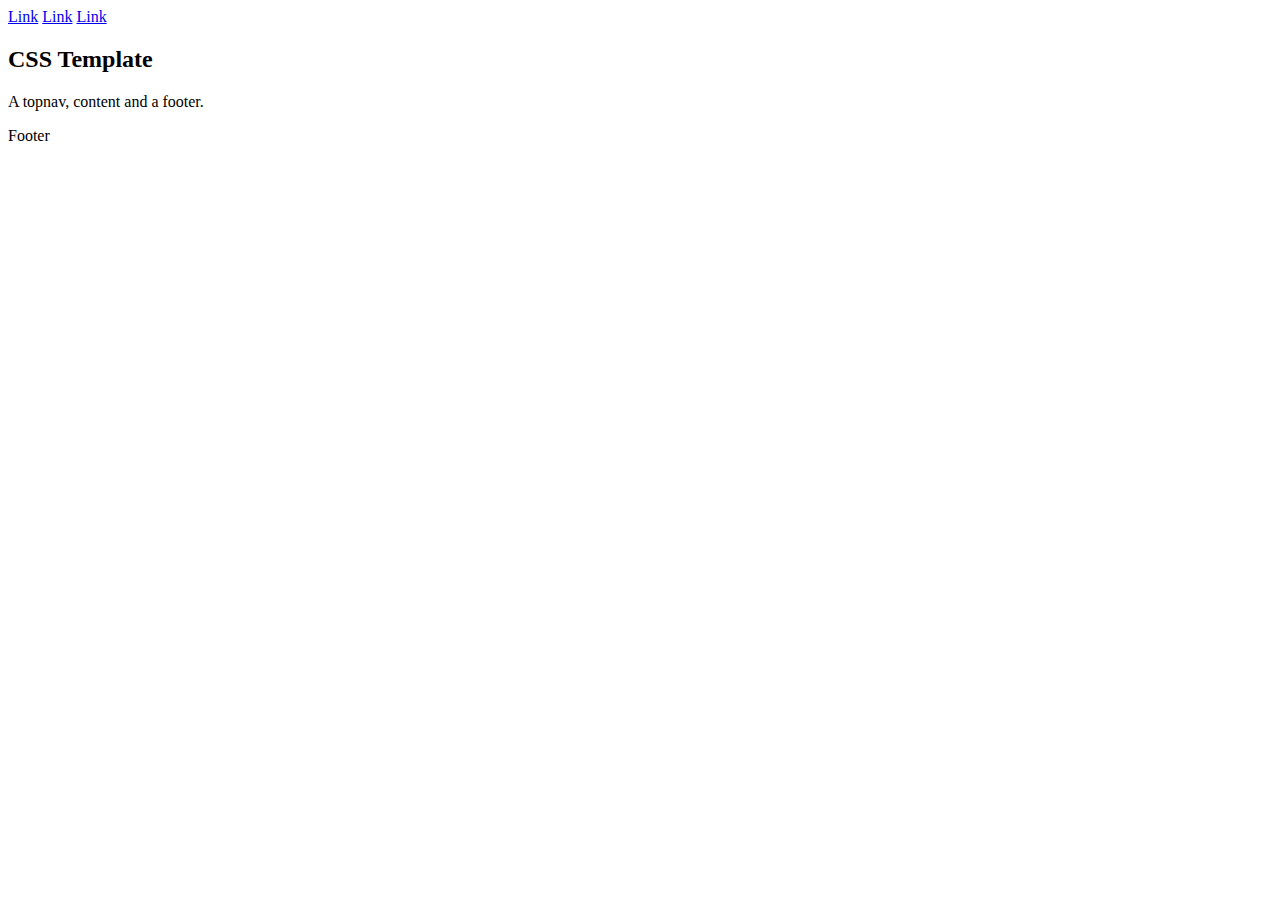
==== index.html @ 4b2f090a "here" ====
<!DOCTYPE html>
<!-- 333sylforest.github.io-->
<html lang="en">
<html>
<HEAD>
<TITLE>Data Privacy in the US</TITLE>
<meta charset="utf-8">
<meta name="viewport" content="width=device-width, initial-scale=1">
<link rel="stylesheet" href="style.css">
</HEAD>
</head>
<body>

<div class="topnav">
  <a href="#">Link</a>
  <a href="#">Link</a>
  <a href="#">Link</a>
</div>

<div class="content">
  <h2>CSS Template</h2>
  <p>A topnav, content and a footer.</p>
</div>

<div class="footer">
  <p>Footer</p>
</div>

</body>
</html>
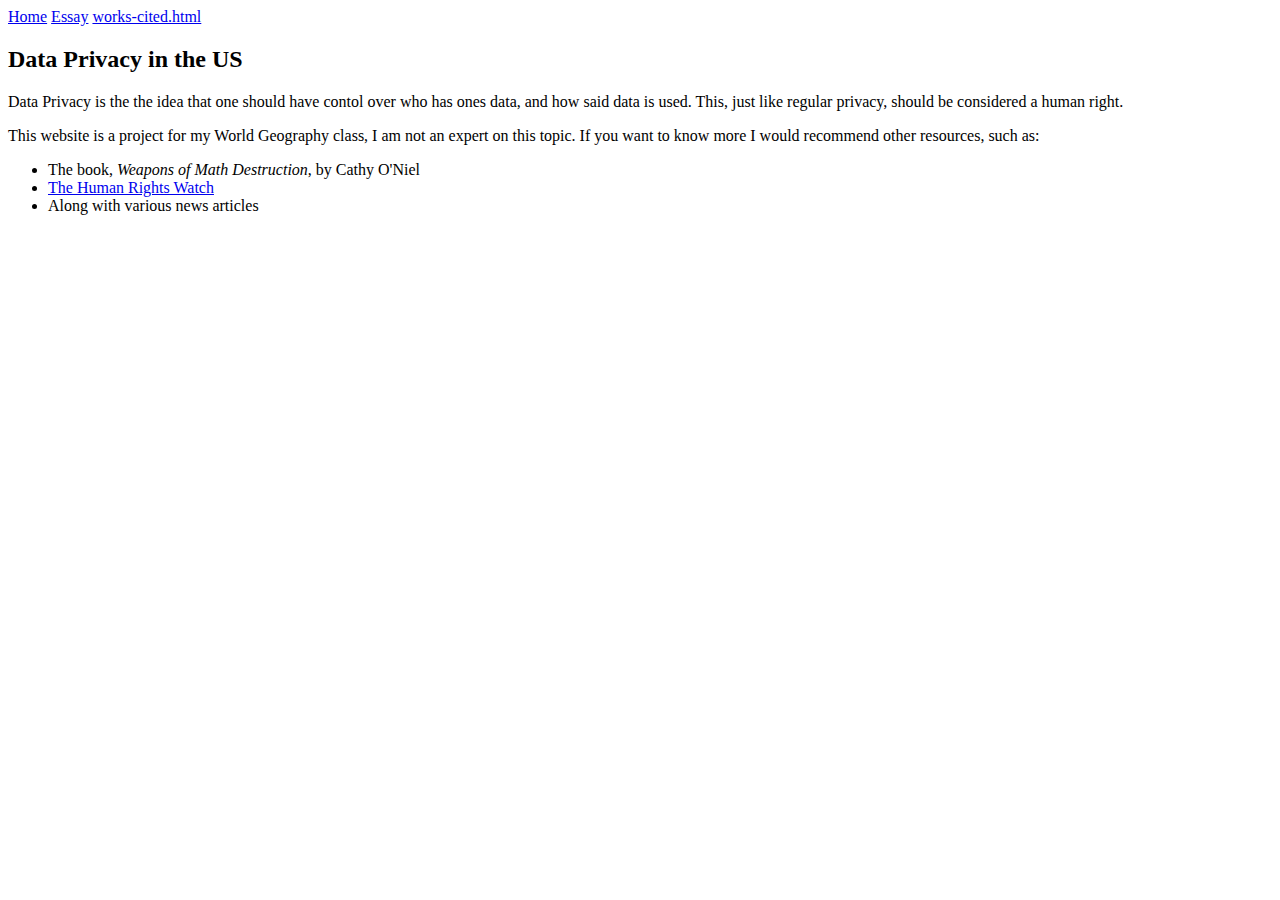
==== commit b2599cbd: "im confused now" ====
--- a/index.html
+++ b/index.html
@@ -1,30 +1,39 @@
 <!DOCTYPE html>
 <!-- 333sylforest.github.io-->
-<html lang="en">
-<html>
+<!--html lang="en"-->
 <HEAD>
 <TITLE>Data Privacy in the US</TITLE>
 <meta charset="utf-8">
 <meta name="viewport" content="width=device-width, initial-scale=1">
-<link rel="stylesheet" href="style.css">
+<link rel="stylesheet" type="text/css" href="style.css">
 </HEAD>
 </head>
 <body>
 
 <div class="topnav">
-  <a href="#">Link</a>
-  <a href="#">Link</a>
-  <a href="#">Link</a>
+  <a href="index.html">Home</a>
+  <a href="essay.html">Essay</a>
+  <a href="Works Cited">works-cited.html</a>
 </div>
 
 <div class="content">
-  <h2>CSS Template</h2>
-  <p>A topnav, content and a footer.</p>
+  <h2>Data Privacy in the US</h2>
+  <p>Data Privacy is the the idea that one should have contol over who has ones
+    data, and how said data is used. This, just like regular privacy, should be
+    considered a human right.</p>
 </div>
 
 <div class="footer">
-  <p>Footer</p>
+  <p>This website is a project for my World Geography class, I am not an expert
+    on this topic. If you want to know more I would recommend other resources,
+    such as:</p>
+    <ul>
+      <li>The book, <i>Weapons of Math Destruction</i>, by Cathy O'Niel</li>
+      <li><a href="https://www.hrw.org/topic/technology-and-rights">The Human
+        Rights Watch</a></li>
+      <li>Along with various news articles </li>
+    </ul>
 </div>
 
 </body>
-</html>
+<!--/html-->
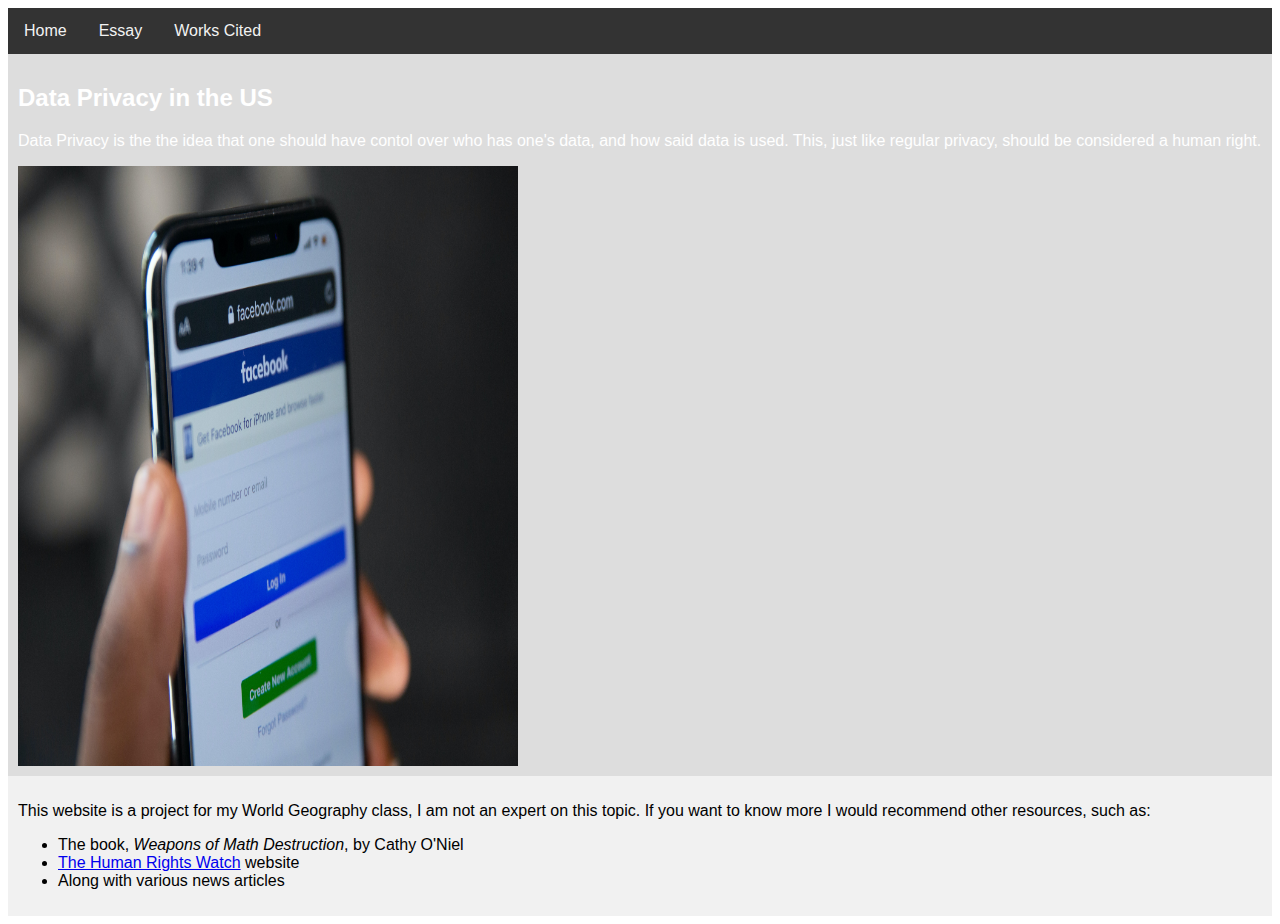
==== commit d9947d65: "photo" ====
--- a/index.html
+++ b/index.html
@@ -7,20 +7,21 @@
 <meta name="viewport" content="width=device-width, initial-scale=1">
 <link rel="stylesheet" type="text/css" href="style.css">
 </HEAD>
-</head>
 <body>
 
 <div class="topnav">
   <a href="index.html">Home</a>
   <a href="essay.html">Essay</a>
-  <a href="Works Cited">works-cited.html</a>
+  <a href="works-cited.html">Works Cited</a>
 </div>
 
 <div class="content">
   <h2>Data Privacy in the US</h2>
-  <p>Data Privacy is the the idea that one should have contol over who has ones
+  <p>Data Privacy is the the idea that one should have contol over who has one's
     data, and how said data is used. This, just like regular privacy, should be
     considered a human right.</p>
+    <img src="faceboook image.jpg" alt="Facebook login on a cell phone"
+    width="500" height="600" style="vertical-align:middle">
 </div>
 
 <div class="footer">
@@ -30,7 +31,7 @@
     <ul>
       <li>The book, <i>Weapons of Math Destruction</i>, by Cathy O'Niel</li>
       <li><a href="https://www.hrw.org/topic/technology-and-rights">The Human
-        Rights Watch</a></li>
+        Rights Watch</a> website</li>
       <li>Along with various news articles </li>
     </ul>
 </div>
--- a/style.css
+++ b/style.css
@@ -0,0 +1,51 @@
+<style>
+* {
+  box-sizing: border-box;
+  font-family: Arial, Helvetica, sans-serif;
+  background-color: black;
+}
+
+body {
+  margin: 20;
+  font-family: Arial, Helvetica, sans-serif;
+}
+
+/* Style the top navigation bar */
+.topnav {
+  overflow: hidden;
+  background-color: #333;
+}
+
+/* Style the topnav links */
+.topnav a {
+  float: left;
+  display: block;
+  color: #f2f2f2;
+  text-align: center;
+  padding: 14px 16px;
+  text-decoration: none;
+}
+
+/* Change color on hover */
+.topnav a:hover {
+  background-color: #ddd;
+  color: black;
+}
+
+/* Style the content */
+.content {
+  background-image: url("nasa unsplash.jpg");
+  background-repeat: no-repeat, repeat;
+  background-size: cover;
+  background-color: #ddd;
+  color: white;
+  padding: 10px;
+  /*height: 200px; *//* Should be removed. Only for demonstration */
+}
+
+/* Style the footer */
+.footer {
+  background-color: #f1f1f1;
+  padding: 10px;
+}
+</style>
